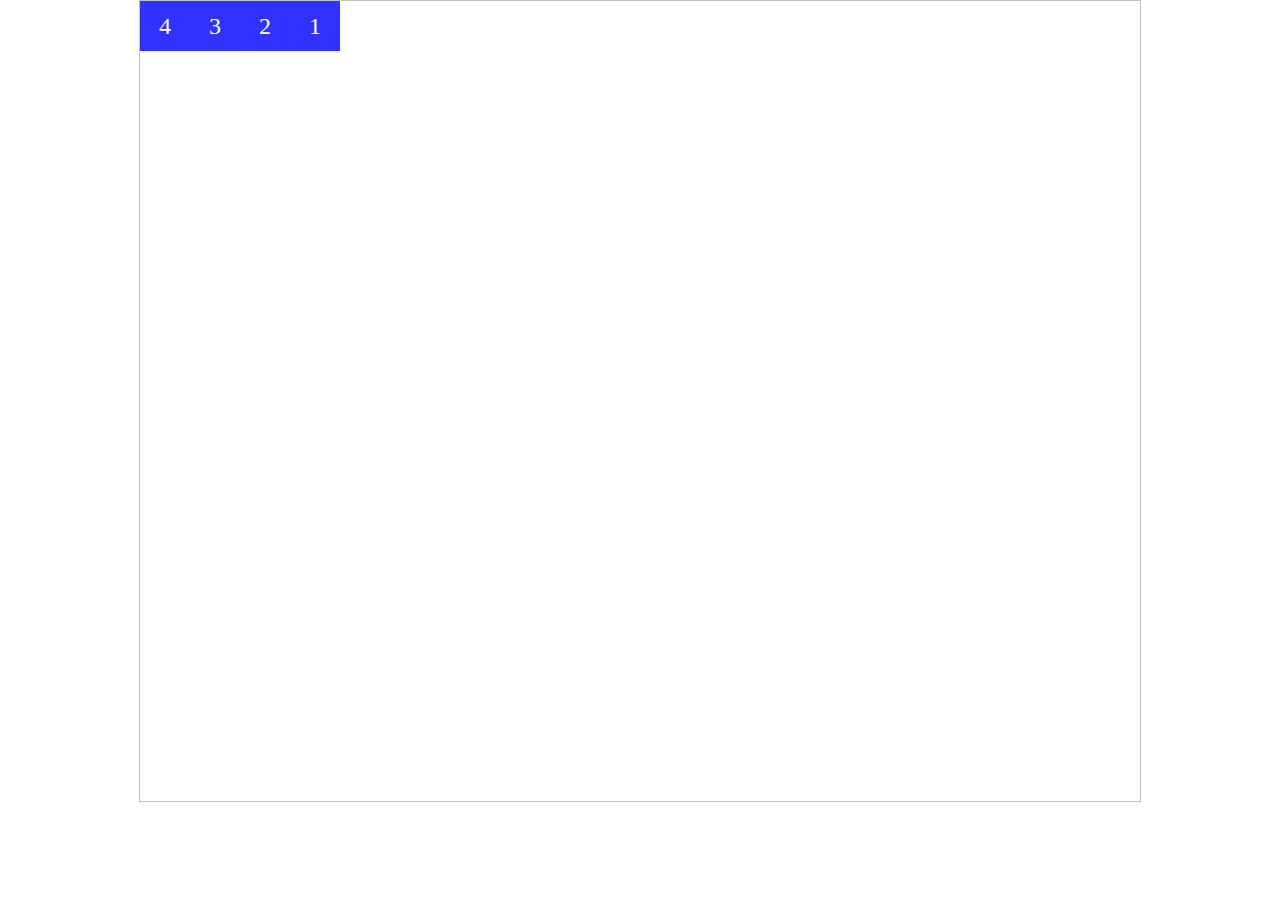
==== index.html @ 1d848a00 "Rename snake.html to index.html" ====
<html lang="en">
<head>
    <meta charset="UTF-8">
    <meta name="viewport" content="width=device-width, initial-scale=1.0">
    <title>Document</title>
    <style>
        *{
            padding: 0;
            margin: 0;
        }
        #box{
            width: 1000px;
            height: 800px;
            border: 1px solid silver;
            position: relative;
            margin: 0 auto;
        }
        #box div{
            position: absolute;
            left: 0;
            top: 0;
            width: 50px;
            height: 50px;
            background: blue;
            opacity: 0.8;
            text-align: center;
            line-height: 50px;
            font-size: 24px;
            color: #fff;
        }
        #box span{
            display: block;
            position: absolute;
            width: 50px;
            height: 50px;
            opacity: 0.7;
            background-color: tomato;
        }
    </style>
</head>
<body>
<div id="box">
    <div>1</div>
    <div>2</div>
    <div>3</div>
    <div>4</div>
</div>
</body>
<script src="js/jquery-3.5.1.min.js"></script>
<script>
    var box = document.getElementById("box"),
        obj = box.getElementsByTagName("div");

    var moveStatus = 0;
    for(let i = 0; i<obj.length;i++){
        obj[i].style.left = (obj.length-1-i)*50+"px";
    }
    function oBox_move(){
        for(let i=obj.length-1;i>0;i--){
            obj[i].style.left = obj[i-1].offsetLeft+"px";
            obj[i].style.top = obj[i-1].offsetTop+"px";
        }
    }
    document.onkeydown = function(e){
        switch(e.key){
            case "w": moveStatus = 3;break;
            case "s": moveStatus = 1;break;
            case "a": moveStatus = 2;break;
            case "d": moveStatus = 0;break;
        }
    }
    function movePerson(){
    
        interval = setInterval(function(e){

            if(hitSelf()){clearInterval(interval)}


            switch(moveStatus){
                case 0:
                if(obj[0].offsetLeft<950){
                    oBox_move();
                    obj[0].style.left = obj[0].offsetLeft + 50 + "px";
                }else{
                    document.onkeydown = null;
                    }
                break;

                case 1:
                if(obj[0].offsetTop<750){
                    oBox_move();
                    obj[0].style.top = obj[0].offsetTop + 50 + "px";
                }else{
                    document.onkeydown = null;
                }
                break;

                case 2:
                if(obj[0].offsetLeft>0){
                    oBox_move();
                    obj[0].style.left = obj[0].offsetLeft - 50 + "px";
                }else{
                    document.onkeydown = null;
                }
                break;

                case 3:
                if(obj[0].offsetTop>0){
                    oBox_move();
                    obj[0].style.top = obj[0].offsetTop - 50 + "px";
                }else{
                    document.onkeydown = null;
                }
                break;
            }
            
            var food = box.getElementsByTagName("span");
            if(food[0] != undefined && obj[0].offsetLeft == food[0].offsetLeft&&obj[0].offsetTop == food[0].offsetTop){
                let obj = $('<div>5</div>');
                obj.css({
                    "left":"-100px",
                    "top":"-100px",
                })
                $("#box").append(obj);
                box.removeChild(food[0]);
                createFood();
            }
        },500)
    }
    function createFood(){
        let obj = $('<span></span>');
        obj.css({
            "left":Math.round(Math.random()*10)*50+"px",
            "top":Math.round(Math.random()*8)*50+"px",
        });
        $('#box').append(obj)
    }
    function hitSelf(){
        for(let i = 1; i<obj.length-1;i++){
            if(obj[0].offsetLeft==obj[i].offsetLeft&&obj[0].offsetTop==obj[i].offsetTop){
                return true;
            }
        }
        return false;
    }
    createFood();
    movePerson();
</script>
</html>
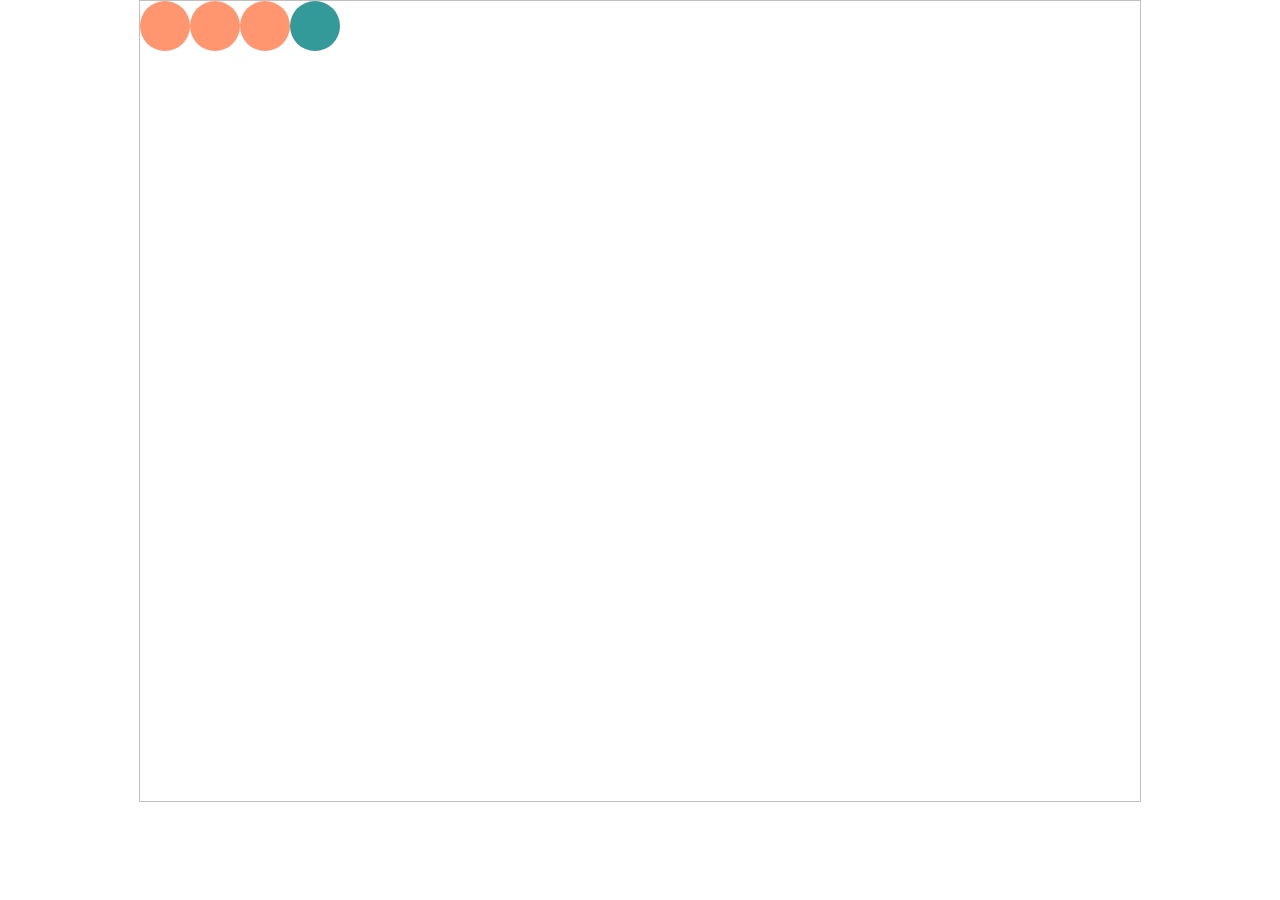
==== commit c58c3f28: "Add files via upload" ====
--- a/index.html
+++ b/index.html
@@ -21,7 +21,8 @@
             top: 0;
             width: 50px;
             height: 50px;
-            background: blue;
+            border-radius: 50%;
+            background: rgba(255, 68, 0, 0.7);
             opacity: 0.8;
             text-align: center;
             line-height: 50px;
@@ -34,16 +35,16 @@
             width: 50px;
             height: 50px;
             opacity: 0.7;
-            background-color: tomato;
+            background-color: rgba(253, 0, 0, 0.7);
         }
     </style>
 </head>
 <body>
 <div id="box">
-    <div>1</div>
-    <div>2</div>
-    <div>3</div>
-    <div>4</div>
+    <div style="background-color: teal;"></div>
+    <div></div>
+    <div></div>
+    <div></div>
 </div>
 </body>
 <script src="js/jquery-3.5.1.min.js"></script>
@@ -116,7 +117,7 @@
             
             var food = box.getElementsByTagName("span");
             if(food[0] != undefined && obj[0].offsetLeft == food[0].offsetLeft&&obj[0].offsetTop == food[0].offsetTop){
-                let obj = $('<div>5</div>');
+                let obj = $('<div></div>');
                 obj.css({
                     "left":"-100px",
                     "top":"-100px",
@@ -146,4 +147,4 @@
     createFood();
     movePerson();
 </script>
-</html>
+</html>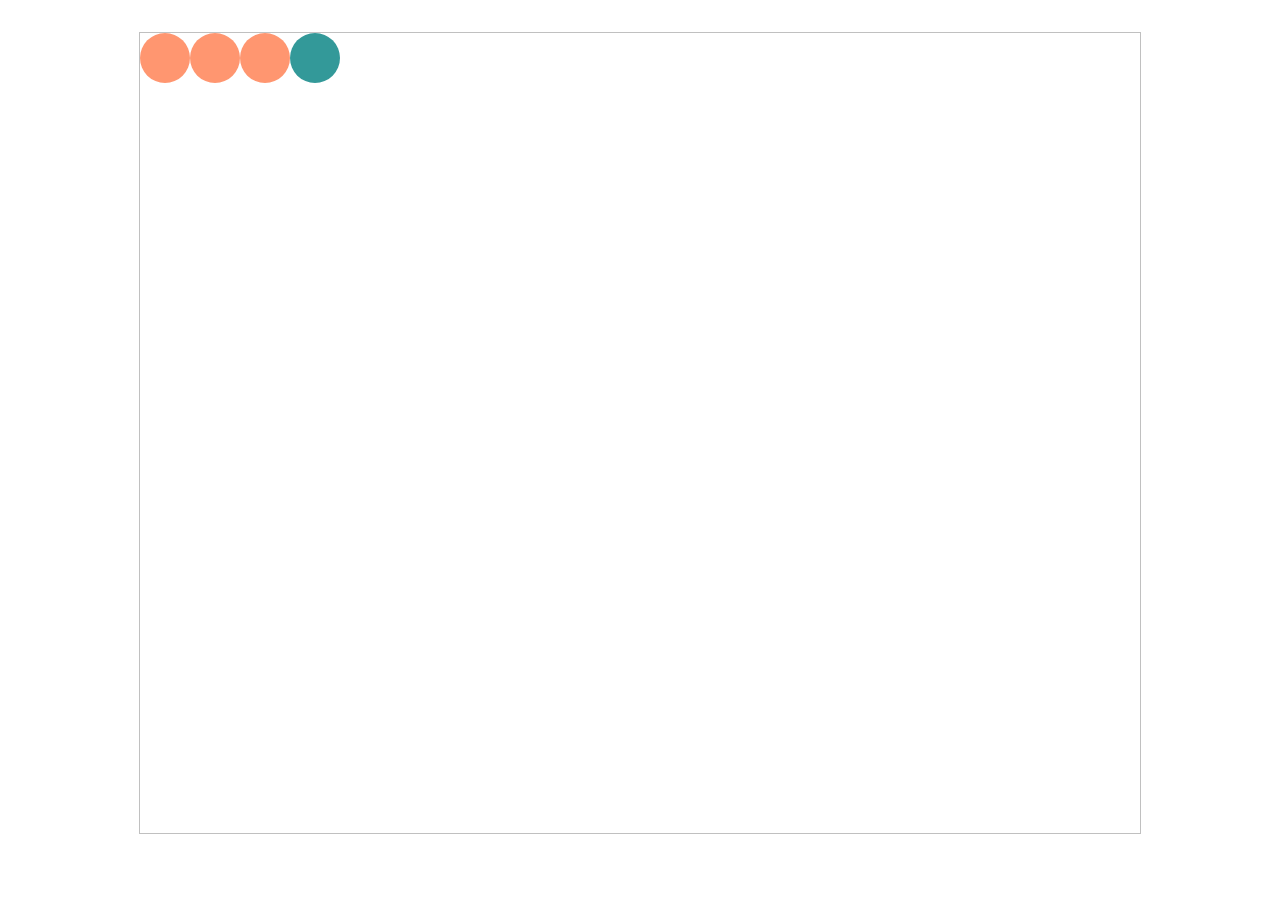
==== commit 6c914f88: "Update index.html" ====
--- a/index.html
+++ b/index.html
@@ -13,7 +13,7 @@
             height: 800px;
             border: 1px solid silver;
             position: relative;
-            margin: 0 auto;
+            margin: 2em auto;
         }
         #box div{
             position: absolute;
@@ -74,7 +74,7 @@
     
         interval = setInterval(function(e){
 
-            if(hitSelf()){clearInterval(interval)}
+            if(hitSelf()){clearInterval(interval);alert("你輸了");}
 
 
             switch(moveStatus){
@@ -84,6 +84,7 @@
                     obj[0].style.left = obj[0].offsetLeft + 50 + "px";
                 }else{
                     document.onkeydown = null;
+                    clearInterval(interval);alert("你輸了");
                     }
                 break;
 
@@ -93,6 +94,7 @@
                     obj[0].style.top = obj[0].offsetTop + 50 + "px";
                 }else{
                     document.onkeydown = null;
+                    clearInterval(interval);alert("你輸了");
                 }
                 break;
 
@@ -102,6 +104,7 @@
                     obj[0].style.left = obj[0].offsetLeft - 50 + "px";
                 }else{
                     document.onkeydown = null;
+                    clearInterval(interval);alert("你輸了");
                 }
                 break;
 
@@ -111,6 +114,7 @@
                     obj[0].style.top = obj[0].offsetTop - 50 + "px";
                 }else{
                     document.onkeydown = null;
+                    clearInterval(interval);alert("你輸了");
                 }
                 break;
             }
@@ -147,4 +151,4 @@
     createFood();
     movePerson();
 </script>
-</html>+</html>
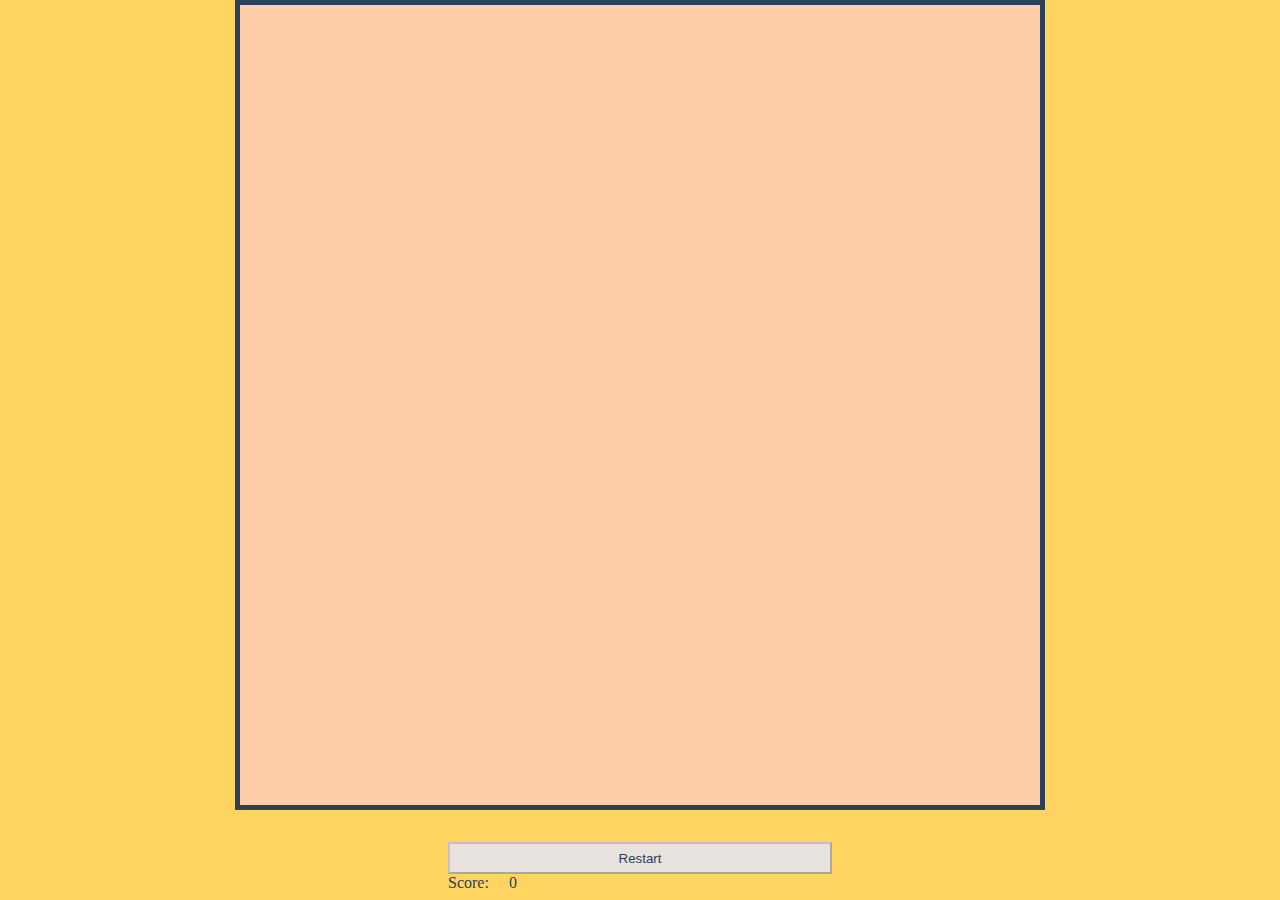
==== commit efef6aec: "Add files via upload" ====
--- a/index.html
+++ b/index.html
@@ -1,154 +1,36 @@
 <html lang="en">
 <head>
     <meta charset="UTF-8">
-    <meta name="viewport" content="width=device-width, initial-scale=1.0">
+    <meta name="viewport" content="width=device-width,height=device-height, initial-scale=1.0, maximum-scale=1.0, user-scalable=0">
     <title>Document</title>
-    <style>
-        *{
-            padding: 0;
-            margin: 0;
-        }
-        #box{
-            width: 1000px;
-            height: 800px;
-            border: 1px solid silver;
-            position: relative;
-            margin: 2em auto;
-        }
-        #box div{
-            position: absolute;
-            left: 0;
-            top: 0;
-            width: 50px;
-            height: 50px;
-            border-radius: 50%;
-            background: rgba(255, 68, 0, 0.7);
-            opacity: 0.8;
-            text-align: center;
-            line-height: 50px;
-            font-size: 24px;
-            color: #fff;
-        }
-        #box span{
-            display: block;
-            position: absolute;
-            width: 50px;
-            height: 50px;
-            opacity: 0.7;
-            background-color: rgba(253, 0, 0, 0.7);
-        }
-    </style>
+    <link rel="stylesheet" href="index.css">
 </head>
 <body>
-<div id="box">
-    <div style="background-color: teal;"></div>
-    <div></div>
-    <div></div>
-    <div></div>
+<div id="ALL">
+    <div id="box">
+        <div style="background-color: teal;"></div>
+    </div>
+    <div id="button_box">
+        <button id="restart" disabled>Restart</button>
+        <div>
+            Score: 
+            <span id="score">0</span>
+        </div>
+    </div>
+    <div id="control_button">
+        <button id="left"></button>
+        <div>
+            <button id="up"></button>
+            <button id="down"></button>
+        </div>
+        <button id="right"></button>
+    </div>
 </div>
-</body>
 <script src="js/jquery-3.5.1.min.js"></script>
-<script>
-    var box = document.getElementById("box"),
-        obj = box.getElementsByTagName("div");
-
-    var moveStatus = 0;
-    for(let i = 0; i<obj.length;i++){
-        obj[i].style.left = (obj.length-1-i)*50+"px";
-    }
-    function oBox_move(){
-        for(let i=obj.length-1;i>0;i--){
-            obj[i].style.left = obj[i-1].offsetLeft+"px";
-            obj[i].style.top = obj[i-1].offsetTop+"px";
-        }
-    }
-    document.onkeydown = function(e){
-        switch(e.key){
-            case "w": moveStatus = 3;break;
-            case "s": moveStatus = 1;break;
-            case "a": moveStatus = 2;break;
-            case "d": moveStatus = 0;break;
-        }
-    }
-    function movePerson(){
-    
-        interval = setInterval(function(e){
-
-            if(hitSelf()){clearInterval(interval);alert("你輸了");}
+<script src="js/snake.js"></script>
 
 
-            switch(moveStatus){
-                case 0:
-                if(obj[0].offsetLeft<950){
-                    oBox_move();
-                    obj[0].style.left = obj[0].offsetLeft + 50 + "px";
-                }else{
-                    document.onkeydown = null;
-                    clearInterval(interval);alert("你輸了");
-                    }
-                break;
 
-                case 1:
-                if(obj[0].offsetTop<750){
-                    oBox_move();
-                    obj[0].style.top = obj[0].offsetTop + 50 + "px";
-                }else{
-                    document.onkeydown = null;
-                    clearInterval(interval);alert("你輸了");
-                }
-                break;
 
-                case 2:
-                if(obj[0].offsetLeft>0){
-                    oBox_move();
-                    obj[0].style.left = obj[0].offsetLeft - 50 + "px";
-                }else{
-                    document.onkeydown = null;
-                    clearInterval(interval);alert("你輸了");
-                }
-                break;
-
-                case 3:
-                if(obj[0].offsetTop>0){
-                    oBox_move();
-                    obj[0].style.top = obj[0].offsetTop - 50 + "px";
-                }else{
-                    document.onkeydown = null;
-                    clearInterval(interval);alert("你輸了");
-                }
-                break;
-            }
-            
-            var food = box.getElementsByTagName("span");
-            if(food[0] != undefined && obj[0].offsetLeft == food[0].offsetLeft&&obj[0].offsetTop == food[0].offsetTop){
-                let obj = $('<div></div>');
-                obj.css({
-                    "left":"-100px",
-                    "top":"-100px",
-                })
-                $("#box").append(obj);
-                box.removeChild(food[0]);
-                createFood();
-            }
-        },500)
-    }
-    function createFood(){
-        let obj = $('<span></span>');
-        obj.css({
-            "left":Math.round(Math.random()*10)*50+"px",
-            "top":Math.round(Math.random()*8)*50+"px",
-        });
-        $('#box').append(obj)
-    }
-    function hitSelf(){
-        for(let i = 1; i<obj.length-1;i++){
-            if(obj[0].offsetLeft==obj[i].offsetLeft&&obj[0].offsetTop==obj[i].offsetTop){
-                return true;
-            }
-        }
-        return false;
-    }
-    createFood();
-    movePerson();
-</script>
-</html>
+</body>
+</html>--- a/index.css
+++ b/index.css
@@ -0,0 +1,209 @@
+*{
+    margin: 0;
+    padding: 0;
+    color: #2d4059;
+}
+body{
+    background-color: #ffd460;
+}
+
+#ALL{
+    display: flex;
+    justify-content: center;
+    flex-direction: column;
+}
+
+#box{
+    width: 100%;
+    height: 100%;
+    border: 5px solid #2d4059;
+    background-color: #fecea8;
+    position: relative;
+    margin: 0 auto;
+    display: block;
+}
+#box div{
+    position: absolute;
+    border-radius: 50%;
+    background: #f07b3f;
+    opacity: 0.8;
+    text-align: center;
+    color: #fff;
+}
+#box span{
+    display: block;
+    position: absolute;
+    opacity: 0.7;
+    background-color: rgba(253, 0, 0, 0.7);
+}
+
+#button_box{
+    margin:0 auto;
+    display: flex;
+    width: 30%;
+}
+
+button{
+    padding: 0.5em 2em;
+    background-color: #e7e2de;
+}
+
+#button_box>span{
+    line-height: 2em;
+}
+
+#score{
+    margin-left: 1em;
+}
+
+#control_button{
+    display: none;
+}
+#up{
+    background-image: url('./img/up.png');
+    background-size: cover;
+}
+
+#left{
+    background-image: url('./img/left.png');
+    background-size: cover;
+}
+
+#right{
+    background-image: url('./img/right.png');
+    background-size: cover;
+}
+#down{
+    background-image: url('./img/down.png');
+    background-size: cover;
+}
+@media (min-width: 320px) and (max-width: 359px){
+    #box{
+        width: 300px;
+        height: 300px;
+    }
+    
+    #button_box{
+        width: 60%;
+        margin-bottom: 0;
+    }
+
+    #control_button{
+        display: flex;
+        flex-direction: row;
+        width: 200px;
+        height: 150px;
+        margin: 0 auto;
+        align-items: center;
+        justify-content: center;
+        gap: 2em;
+    }
+
+    #control_button>*{
+        margin: 0 auto;
+    }
+
+    #control_button button{
+        width: 60px;
+        height: 60px;
+    }
+
+    #control_button>div>button:nth-child(1){
+        margin-bottom: 1em;
+    }
+    #control_button>div>button:nth-child(2){
+        margin-top: 1em;
+    }
+
+}
+@media (min-width: 360px) and (max-width: 767px){
+    #box{
+        width: 340px;
+        height: 340px;
+    }
+    
+    #button_box{
+        width: 60%;
+    }
+
+    #control_button{
+        display: flex;
+        flex-direction: row;
+        width: 200px;
+        height: 150px;
+        margin: 0 auto;
+        align-items: center;
+        justify-content: center;
+        gap: 1em;
+    }
+
+    #control_button>*{
+        margin: 0 auto;
+    }
+
+    #control_button button{
+        width: 60px;
+        height: 60px;
+    }
+
+    #control_button>div>button:nth-child(1){
+        margin-bottom: 1em;
+    }
+    #control_button>div>button:nth-child(2){
+        margin-top: 1em;
+    }
+}
+
+@media (min-width: 768px) and (max-width: 999px) {
+    #box{
+        width: 600px;
+        height: 600px;
+    }
+    #control_button{
+        display: flex;
+        flex-direction: row;
+        width: 200px;
+        height: 200px;
+        margin: 0 auto;
+        align-items: center;
+        justify-content: center;
+        gap: 2em;
+    }
+
+    #control_button>*{
+        margin: 0 auto;
+    }
+
+    #control_button button{
+        width: 60px;
+        height: 60px;
+    }
+
+    #control_button>div>button:nth-child(1){
+        margin-bottom: 2em;
+    }
+    #control_button>div>button:nth-child(2){
+        margin-top: 2em;
+    }
+}
+@media (min-width: 1000px) {
+    #box{
+        width: 800px;
+        height: 800px;
+    }
+    #control_button{
+        display: none;
+    }
+    #button_box{
+        margin: 0 auto;
+        margin-top: 2em;
+    }
+    #button_box>*{
+        width: 100%;
+        height: 100%;
+    }
+    #button_box{
+        margin-bottom: 0;
+        flex-direction: column;
+    }
+}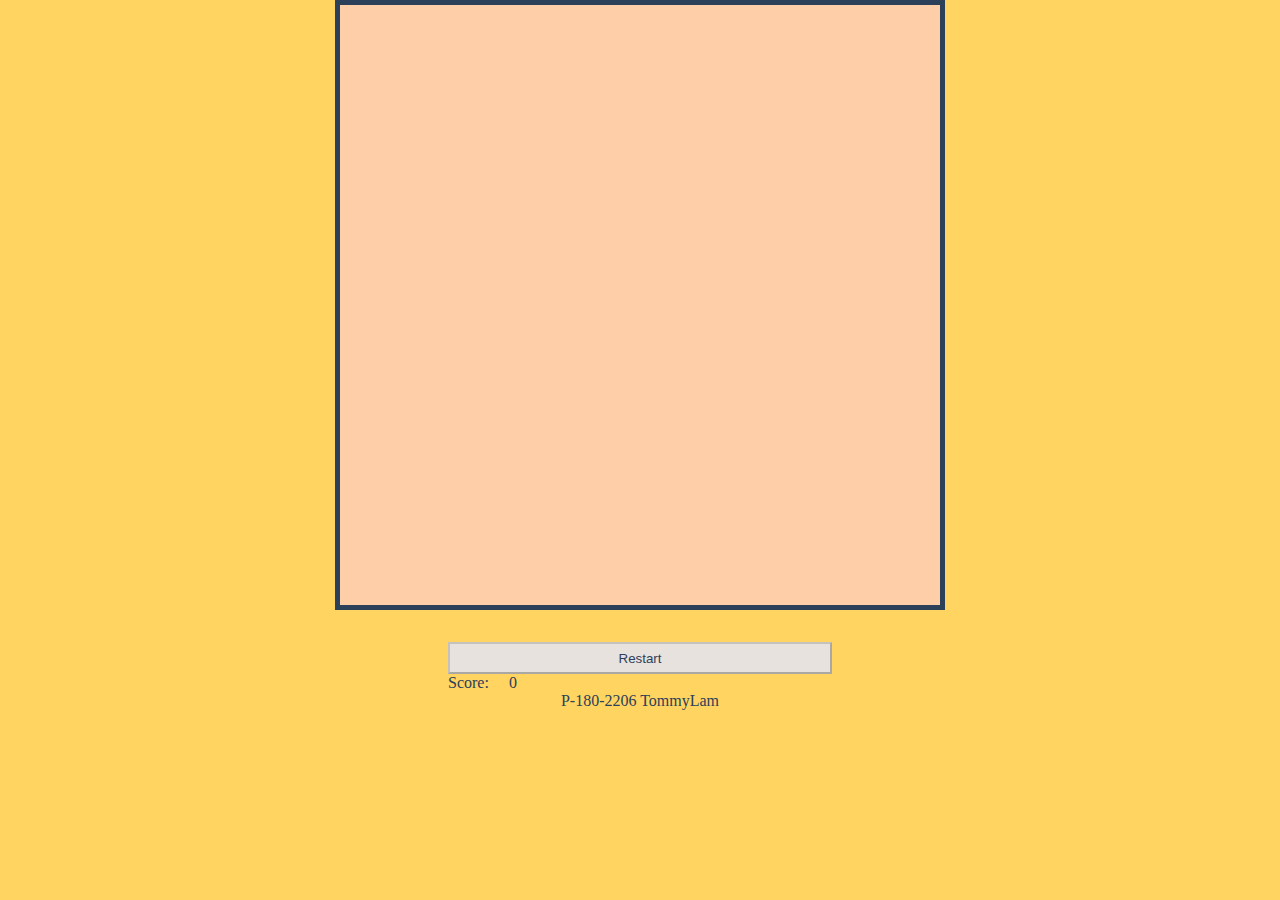
==== commit 961d94c5: "Add files via upload" ====
--- a/index.html
+++ b/index.html
@@ -25,7 +25,11 @@
         </div>
         <button id="right"></button>
     </div>
+    <div id="msg">
+        <p>P-180-2206 TommyLam</p>
+    </div>
 </div>
+
 <script src="js/jquery-3.5.1.min.js"></script>
 <script src="js/snake.js"></script>
 
--- a/index.css
+++ b/index.css
@@ -77,6 +77,10 @@
     background-image: url('./img/down.png');
     background-size: cover;
 }
+
+#msg{
+    margin: 0 auto;
+}
 @media (min-width: 320px) and (max-width: 359px){
     #box{
         width: 300px;
@@ -188,8 +192,8 @@
 }
 @media (min-width: 1000px) {
     #box{
-        width: 800px;
-        height: 800px;
+        width: 600px;
+        height: 600px;
     }
     #control_button{
         display: none;
@@ -206,4 +210,26 @@
         margin-bottom: 0;
         flex-direction: column;
     }
+}
+
+@media (min-width: 1600px) {
+    #box{
+        width: 800px;
+        height: 800px;
+    }
+    #control_button{
+        display: none;
+    }
+    #button_box{
+        margin: 0 auto;
+        margin-top: 2em;
+    }
+    #button_box>*{
+        width: 100%;
+        height: 100%;
+    }
+    #button_box{
+        margin-bottom: 0;
+        flex-direction: column;
+    }
 }